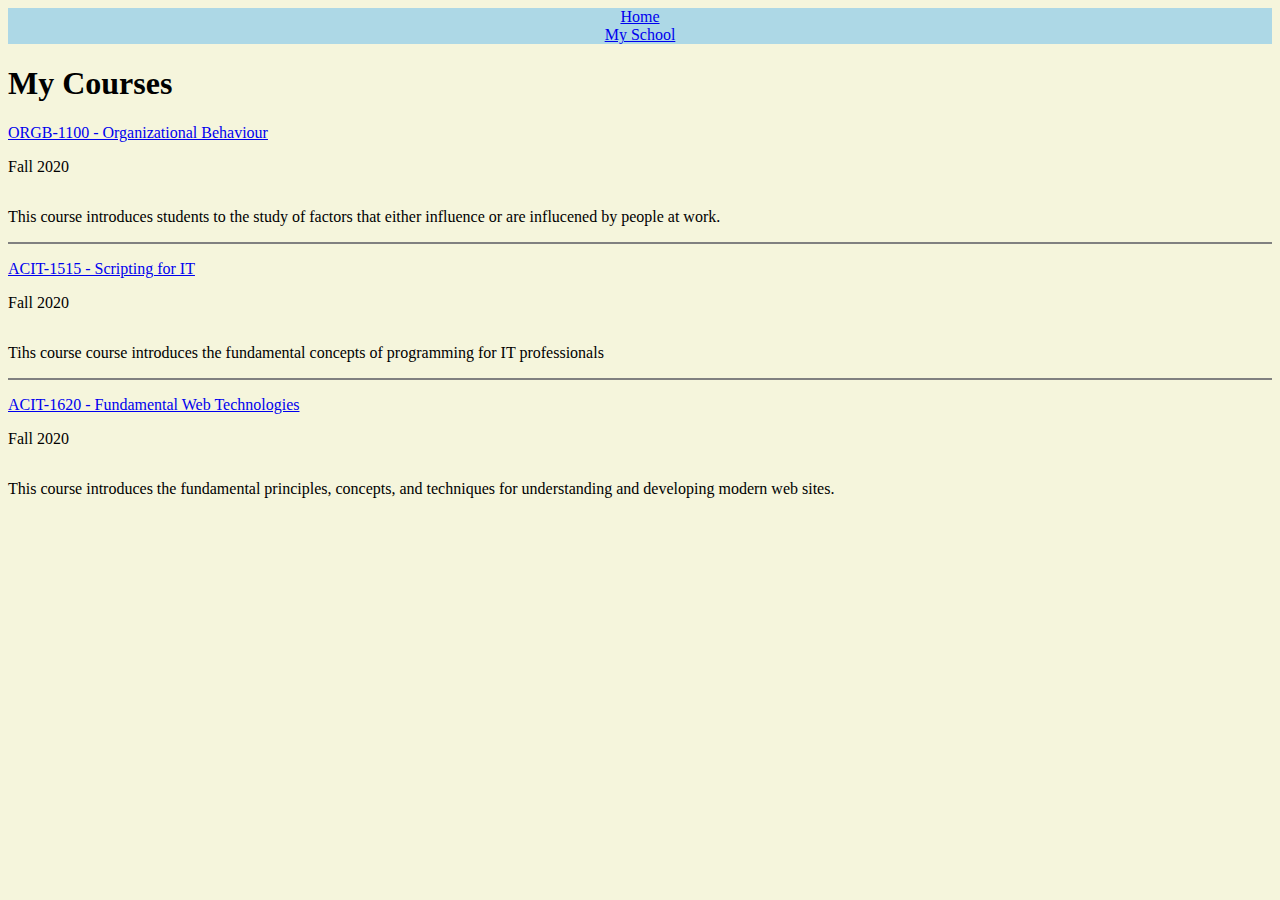
==== misc/courses.html @ 279d42e2 "Added lines between paragraphs and made the heading into a flexbox with center justification" ====
<!DOCTYPE html>
<html lang="en">

<head>
    <title>Courses</title>
    <meta charste="utf-8">
    <link rel="stylesheet" href="../css/stylesheet.css">
    <meta name="viewport" content=" width=device-width, inital-scale=1.0">
</head>

<body>
    <nav class="navigation">
        <a href="../index.html" title="My Home">Home</a>
        <a href="school.html" title=School>My School</a>
    </nav>
    <header>
        <h1>My Courses</h1>
    </header>
    <article>
        <a href=" https://www.bcit.ca/study/outlines/20203034334 " title=" ORGB-1100 course outline ">ORGB-1100 - Organizational Behaviour</a>
        <p>Fall 2020</p>
        <p class="div-line">This course introduces students to the study of factors that either influence or are influcened by people at work.</p>
        <a href=" https://www.bcit.ca/study/outlines/20203041869 " title=" ACIT-1515 course outline ">ACIT-1515 - Scripting for IT</a>
        <p>Fall 2020</p>
        <p class="div-line">Tihs course course introduces the fundamental concepts of programming for IT professionals</p>
        <a href=" https://www.bcit.ca/study/outlines/20203041870 " title=" ACIT-1620 course outline ">ACIT-1620 - Fundamental Web Technologies</a>
        <p>Fall 2020</p>
        <p>This course introduces the fundamental principles, concepts, and techniques for understanding and developing modern web sites.</p>
    </article>
</body>

</html>
---- css/stylesheet.css ----
body {
    background-color: beige;
}

.navigation {
    background-color: lightblue;
    text-align: center;
}

.navigation a {
    display: flex;
    justify-content: center;
}

article {
    display: flex;
    flex-direction: column;
}

.div-line {
    padding-bottom: 1em;
    border-bottom: 2px solid grey;
}

.myheading {
    font-family: 'Montserrat', sans-serif;
}

@media screen and (min-width: 600px) {
    body {}
}
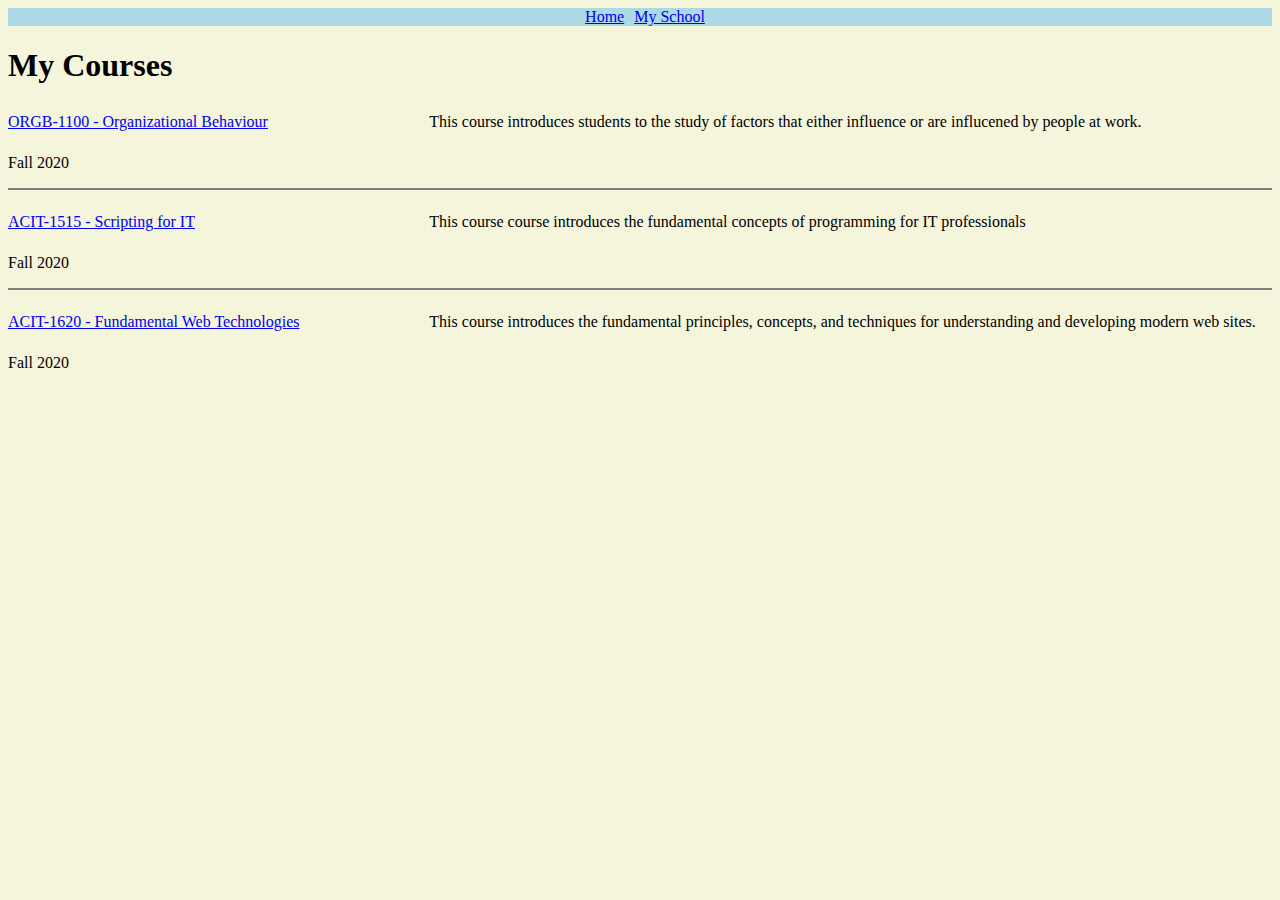
==== commit 43a2e77e: "Centered item in grid container to format the page" ====
--- a/misc/courses.html
+++ b/misc/courses.html
@@ -17,15 +17,21 @@
         <h1>My Courses</h1>
     </header>
     <article>
-        <a href=" https://www.bcit.ca/study/outlines/20203034334 " title=" ORGB-1100 course outline ">ORGB-1100 - Organizational Behaviour</a>
-        <p>Fall 2020</p>
-        <p class="div-line">This course introduces students to the study of factors that either influence or are influcened by people at work.</p>
-        <a href=" https://www.bcit.ca/study/outlines/20203041869 " title=" ACIT-1515 course outline ">ACIT-1515 - Scripting for IT</a>
-        <p>Fall 2020</p>
-        <p class="div-line">Tihs course course introduces the fundamental concepts of programming for IT professionals</p>
-        <a href=" https://www.bcit.ca/study/outlines/20203041870 " title=" ACIT-1620 course outline ">ACIT-1620 - Fundamental Web Technologies</a>
-        <p>Fall 2020</p>
-        <p>This course introduces the fundamental principles, concepts, and techniques for understanding and developing modern web sites.</p>
+        <div class="div-line container">
+            <a href=" https://www.bcit.ca/study/outlines/20203034334 " title=" ORGB-1100 course outline ">ORGB-1100 - Organizational Behaviour</a>
+            <p class="Date">Fall 2020</p>
+            <p class="paraposition">This course introduces students to the study of factors that either influence or are influcened by people at work.</p>
+        </div>
+        <div class="div-line container">
+            <a href=" https://www.bcit.ca/study/outlines/20203041869 " title=" ACIT-1515 course outline ">ACIT-1515 - Scripting for IT</a>
+            <p class="Date">Fall 2020</p>
+            <p class="paraposition">This course course introduces the fundamental concepts of programming for IT professionals</p>
+        </div>
+        <div class="container">
+            <a href=" https://www.bcit.ca/study/outlines/20203041870 " title=" ACIT-1620 course outline ">ACIT-1620 - Fundamental Web Technologies</a>
+            <p class="Date">Fall 2020</p>
+            <p class="paraposition">This course introduces the fundamental principles, concepts, and techniques for understanding and developing modern web sites.</p>
+        </div>
     </article>
 </body>
 
--- a/css/stylesheet.css
+++ b/css/stylesheet.css
@@ -2,24 +2,15 @@
     background-color: beige;
 }
 
-.navigation {
+.navigation a {
     background-color: lightblue;
-    text-align: center;
-}
-
-.navigation a {
     display: flex;
     justify-content: center;
 }
 
-article {
-    display: flex;
-    flex-direction: column;
-}
-
 .div-line {
-    padding-bottom: 1em;
     border-bottom: 2px solid grey;
+    margin-bottom: 1em;
 }
 
 .myheading {
@@ -27,5 +18,25 @@
 }
 
 @media screen and (min-width: 600px) {
-    body {}
+    .navigation {
+        background-color: lightblue;
+        display: flex;
+        justify-content: center;
+    }
+    .navigation a {
+        margin-left: 10px;
+    }
+    .container {
+        display: grid;
+        grid-template-columns: 1fr 2fr;
+        grid-template-rows: 2em;
+        align-items: center;
+    }
+    .Date {
+        grid-column: 1/2;
+    }
+    .paraposition {
+        grid-column: 2/3;
+        grid-row: 1/2;
+    }
 }